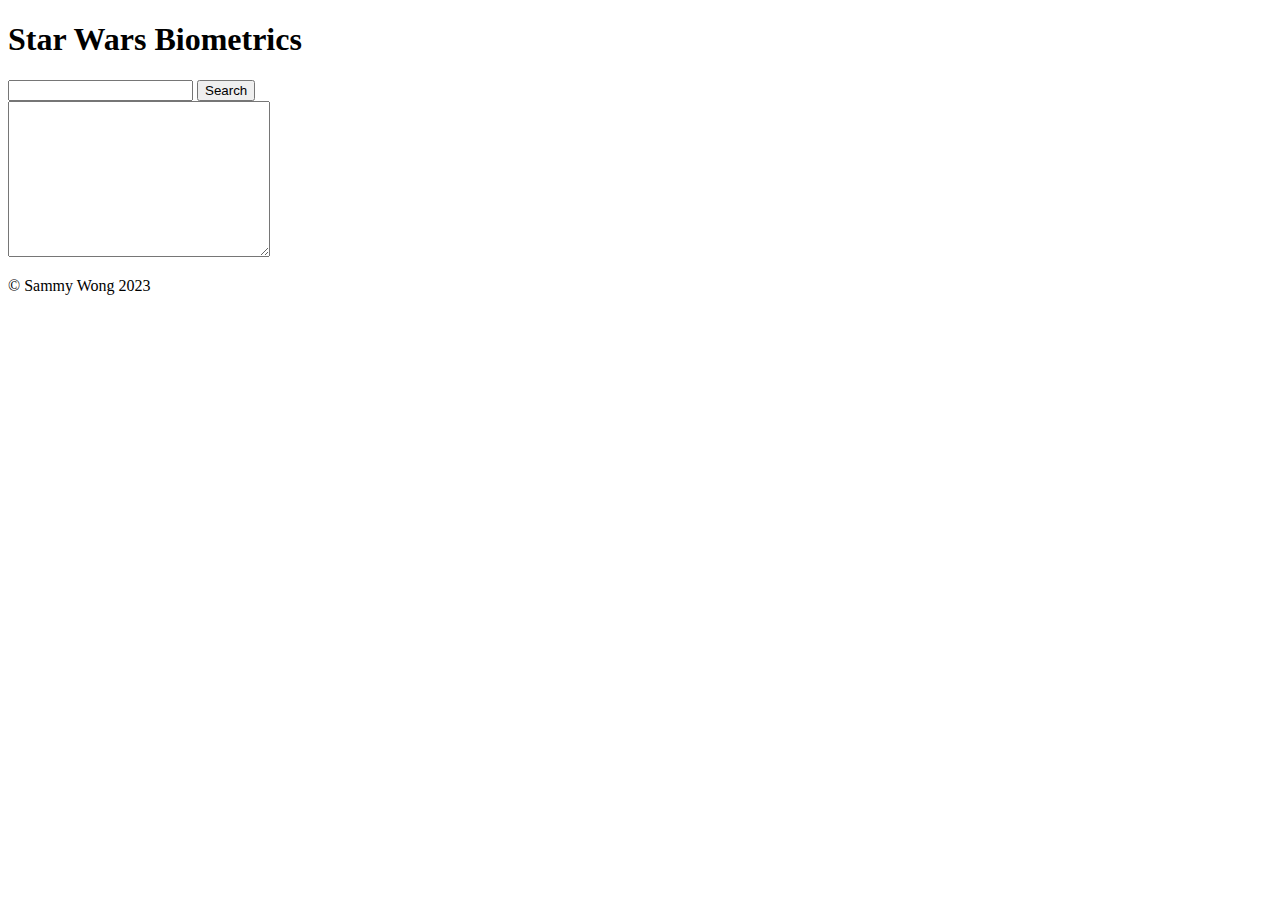
==== StarWarsBiometrics/index.html @ 02265ee3 "first commit" ====
<!DOCTYPE html>
<html lang="sv-SE">
<head>
<meta charset="UTF-8">
<meta name="viewport" content="width=device-width, initial-scale=1.0">
<title>Star Wars Biometrics</title>

<link href="https://cdn.jsdelivr.net/npm/bootstrap@5.3.2/dist/css/bootstrap.min.css" 
    rel="stylesheet" integrity="sha384-T3c6CoIi6uLrA9TneNEoa7RxnatzjcDSCmG1MXxSR1GAsXEV/Dwwykc2MPK8M2HN" crossorigin="anonymous">
</head>

<body>
<header><h1>Star Wars Biometrics</h1></header>

<div>
    <input type="text">
    <button>Search</button>
</div>
<textarea name="" id="" cols="30" rows="10"></textarea>

<footer>
    <p>&copy; Sammy Wong 2023</p>
</footer>



  <script src="script.js"></script>
</body>
</html>
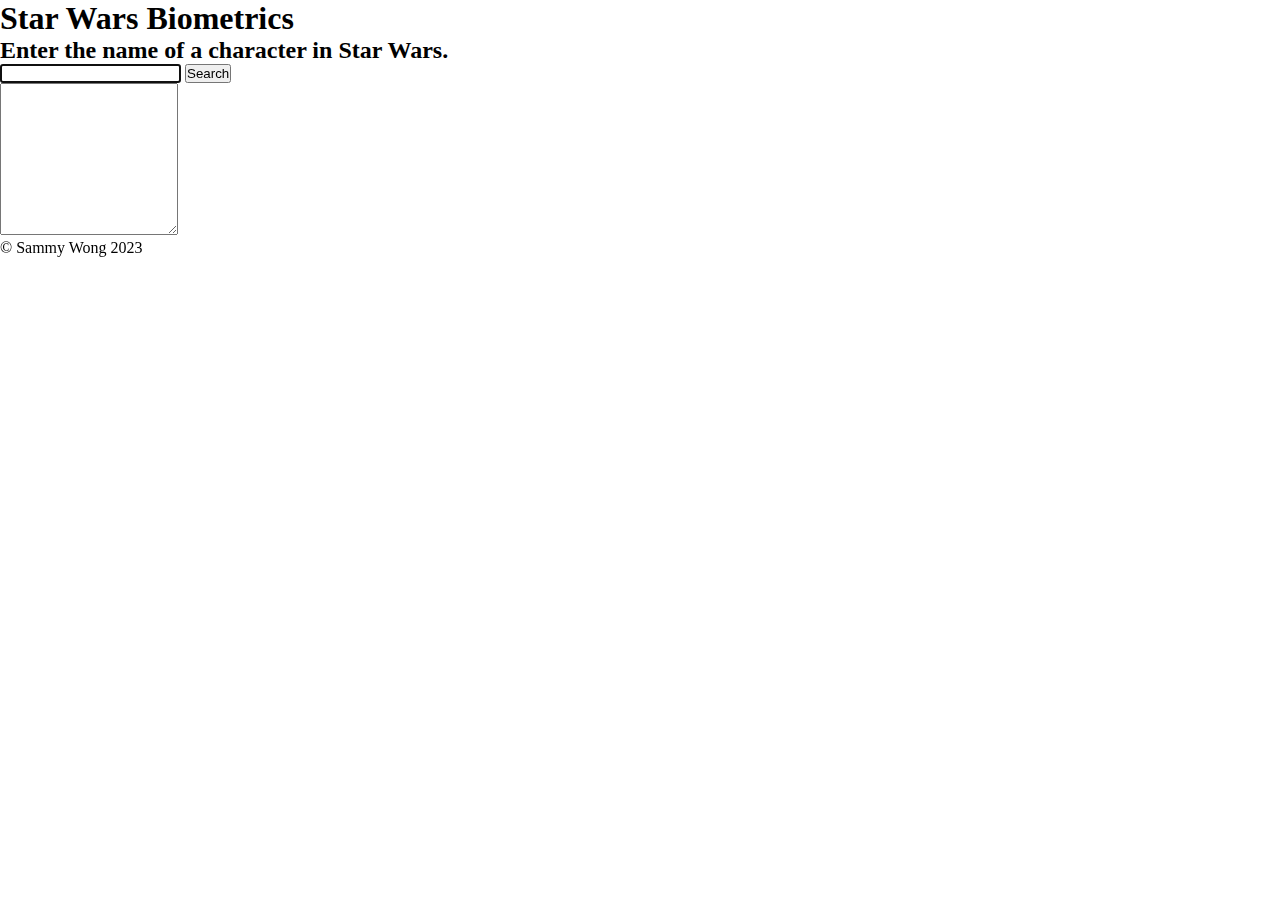
==== commit 7f283caf: "FUnction GetApi works" ====
--- a/StarWarsBiometrics/index.html
+++ b/StarWarsBiometrics/index.html
@@ -1,5 +1,5 @@
 <!DOCTYPE html>
-<html lang="sv-SE">
+<html lang="en-EN">
 <head>
 <meta charset="UTF-8">
 <meta name="viewport" content="width=device-width, initial-scale=1.0">
@@ -7,16 +7,18 @@
 
 <link href="https://cdn.jsdelivr.net/npm/bootstrap@5.3.2/dist/css/bootstrap.min.css" 
     rel="stylesheet" integrity="sha384-T3c6CoIi6uLrA9TneNEoa7RxnatzjcDSCmG1MXxSR1GAsXEV/Dwwykc2MPK8M2HN" crossorigin="anonymous">
+<link rel="stylesheet" href="style.css">
 </head>
 
 <body>
 <header><h1>Star Wars Biometrics</h1></header>
 
 <div>
-    <input type="text">
-    <button>Search</button>
+    <h2>Enter the name of a character in Star Wars.</h2>
+    <input type="text" id="input" autofocus>
+    <button id="button">Search</button><br>
+    <textarea id="output" rows="10"></textarea>
 </div>
-<textarea name="" id="" cols="30" rows="10"></textarea>
 
 <footer>
     <p>&copy; Sammy Wong 2023</p>
--- a/StarWarsBiometrics/style.css
+++ b/StarWarsBiometrics/style.css
@@ -0,0 +1,15 @@
+* {
+    padding: 0;
+    margin: 0;
+    box-sizing: border-box;
+}
+
+header {
+
+}
+
+footer {
+    height: 5rem;
+    width: 100%;
+    bottom: 0;
+}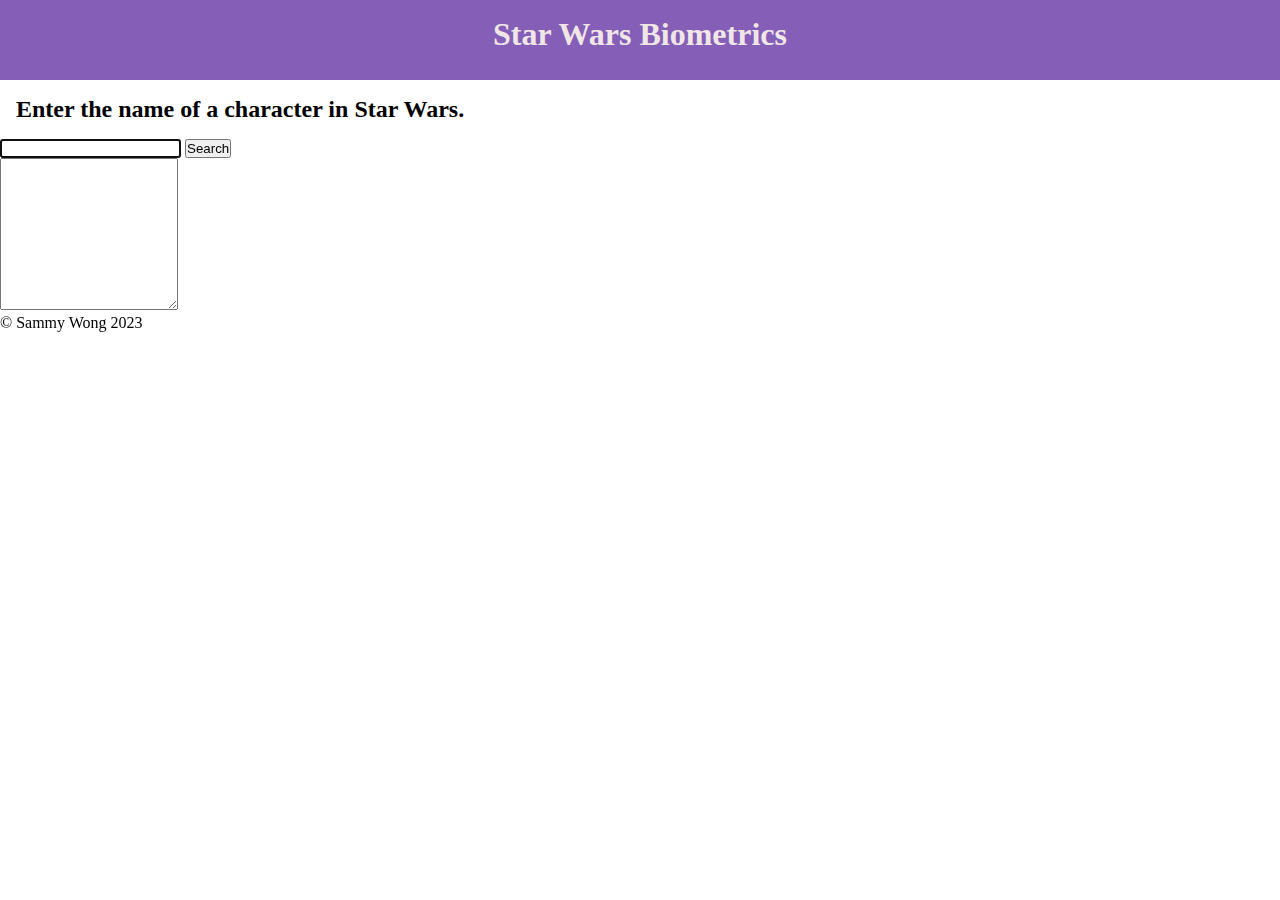
==== commit ce80e400: "Add some style" ====
--- a/StarWarsBiometrics/index.html
+++ b/StarWarsBiometrics/index.html
@@ -11,21 +11,32 @@
 </head>
 
 <body>
-<header><h1>Star Wars Biometrics</h1></header>
+<header>
+    <h1>Star Wars Biometrics</h1>
+</header>
 
-<div>
-    <h2>Enter the name of a character in Star Wars.</h2>
-    <input type="text" id="input" autofocus>
-    <button id="button">Search</button><br>
-    <textarea id="output" rows="10"></textarea>
+<div class="container">
+    <h2 class="display-6 text-center">Enter the name of a character in Star Wars.</h2>
+    <div class="">
+        <span class="">
+            <input type="text" id="input" autofocus>
+        </span>
+        <span class="">
+            <button id="button" class="btn btn-primary">Search</button><br>
+        </span>
+            
+    </div>
+    <textarea id="output" rows="10" class=""></textarea>
 </div>
 
 <footer>
-    <p>&copy; Sammy Wong 2023</p>
+    <p class="text-center fw-bold fst-italic">&copy; Sammy Wong 2023</p>
 </footer>
 
 
 
-  <script src="script.js"></script>
+    <script src="https://cdn.jsdelivr.net/npm/bootstrap@5.3.2/dist/js/bootstrap.bundle.min.js" 
+        integrity="sha384-C6RzsynM9kWDrMNeT87bh95OGNyZPhcTNXj1NW7RuBCsyN/o0jlpcV8Qyq46cDfL" crossorigin="anonymous"></script>
+    <script src="script.js"></script>
 </body>
 </html>--- a/StarWarsBiometrics/style.css
+++ b/StarWarsBiometrics/style.css
@@ -5,11 +5,24 @@
 }
 
 header {
+    height: 5rem;
+    background-color: #855eb8;
+}
 
+h1 {
+    color: #f0e6e6;
+    text-align: center;
+    padding: 1rem;
+
+}
+
+h2 {
+    padding: 1rem;
 }
 
 footer {
     height: 5rem;
     width: 100%;
     bottom: 0;
-}+}
+
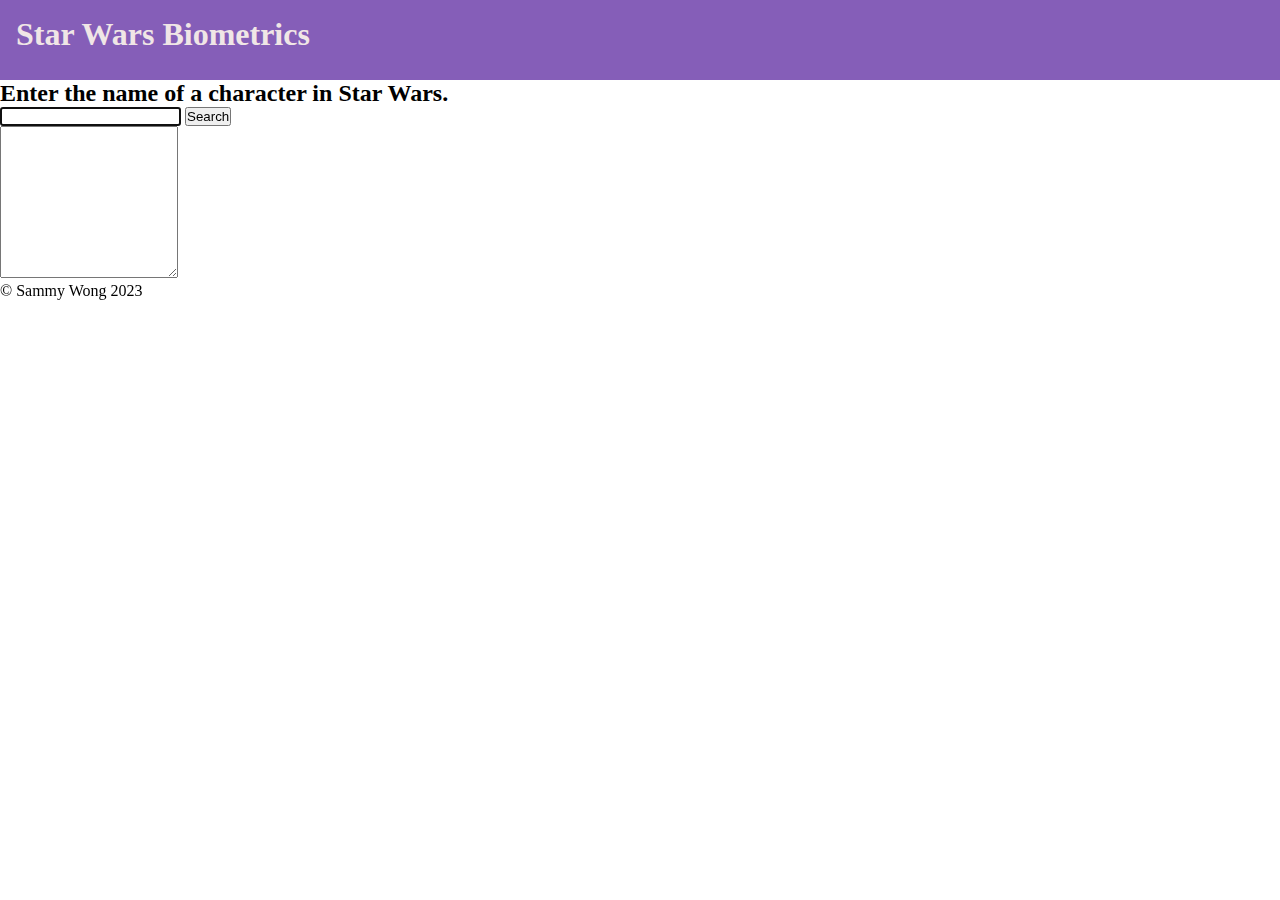
==== commit 523a40a7: "Add style to SW and Draw a card" ====
--- a/StarWarsBiometrics/index.html
+++ b/StarWarsBiometrics/index.html
@@ -12,22 +12,19 @@
 
 <body>
 <header>
-    <h1>Star Wars Biometrics</h1>
+    <h1 class="text-center">Star Wars Biometrics</h1>
 </header>
 
-<div class="container">
-    <h2 class="display-6 text-center">Enter the name of a character in Star Wars.</h2>
-    <div class="">
-        <span class="">
-            <input type="text" id="input" autofocus>
-        </span>
-        <span class="">
+<div class="d-flex justify-content-center">
+    <h2 class="display-6 text-center fw-semibold">Enter the name of a character in Star Wars.</h2>
+</div>
+    <div class="d-flex justify-content-center py-3">
+            <input type="text" id="input" autofocus class="w-25">
             <button id="button" class="btn btn-primary">Search</button><br>
-        </span>
-            
     </div>
-    <textarea id="output" rows="10" class=""></textarea>
-</div>
+    <div class="d-flex justify-content-center py-3">
+        <textarea id="output" rows="10"></textarea>
+    </div>
 
 <footer>
     <p class="text-center fw-bold fst-italic">&copy; Sammy Wong 2023</p>
--- a/StarWarsBiometrics/style.css
+++ b/StarWarsBiometrics/style.css
@@ -11,18 +11,9 @@
 
 h1 {
     color: #f0e6e6;
-    text-align: center;
     padding: 1rem;
 
 }
 
-h2 {
-    padding: 1rem;
-}
 
-footer {
-    height: 5rem;
-    width: 100%;
-    bottom: 0;
-}
 
